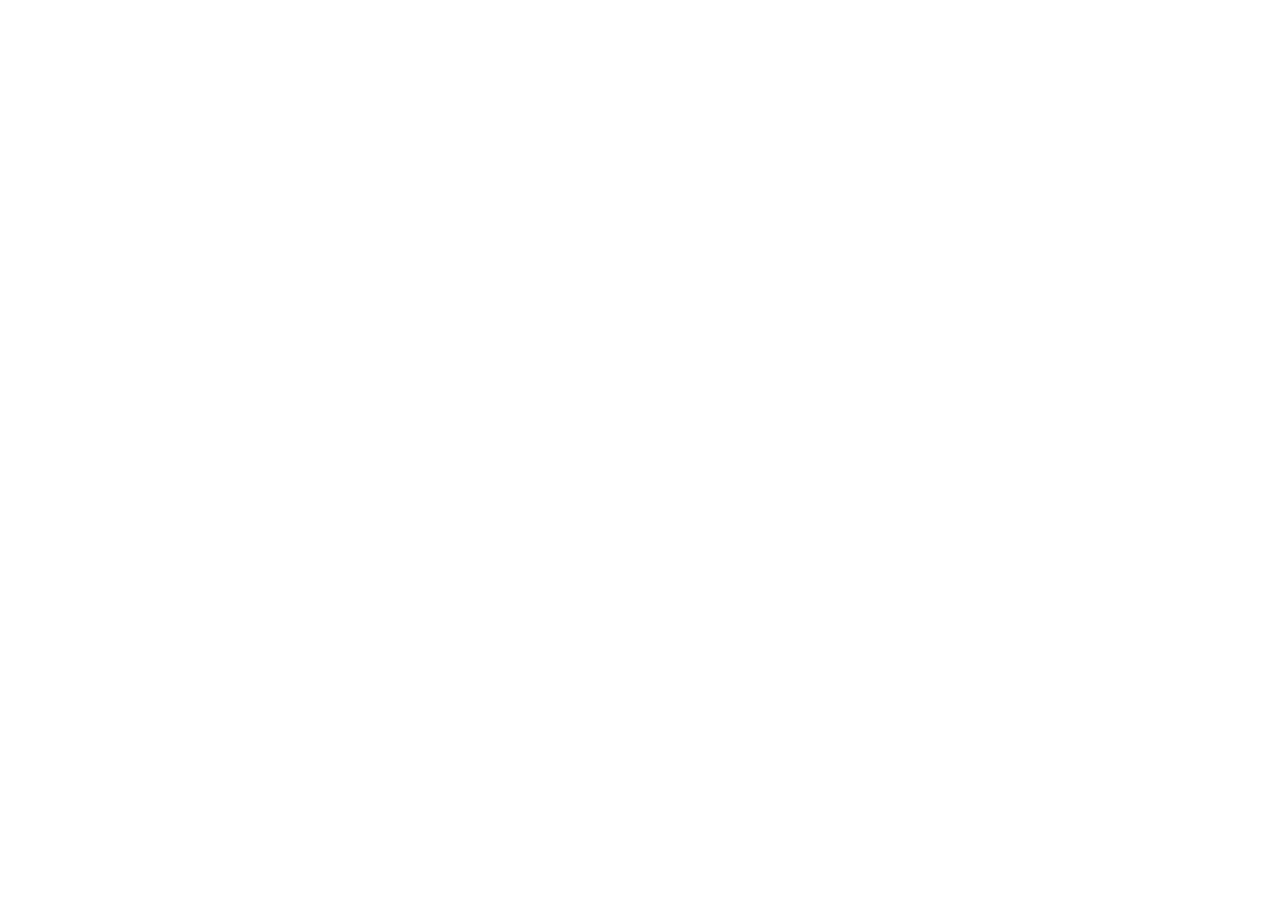
==== index.html @ 1d1b7927 "Add boilerplate" ====
<!doctype html>
<html lang="en">
  <head>
    <meta charset="UTF-8" />
    <meta name="viewport" content="width=device-width, initial-scale=1.0" />
    <title>Odin Recipes</title>
  </head>
  <body></body>
</html>
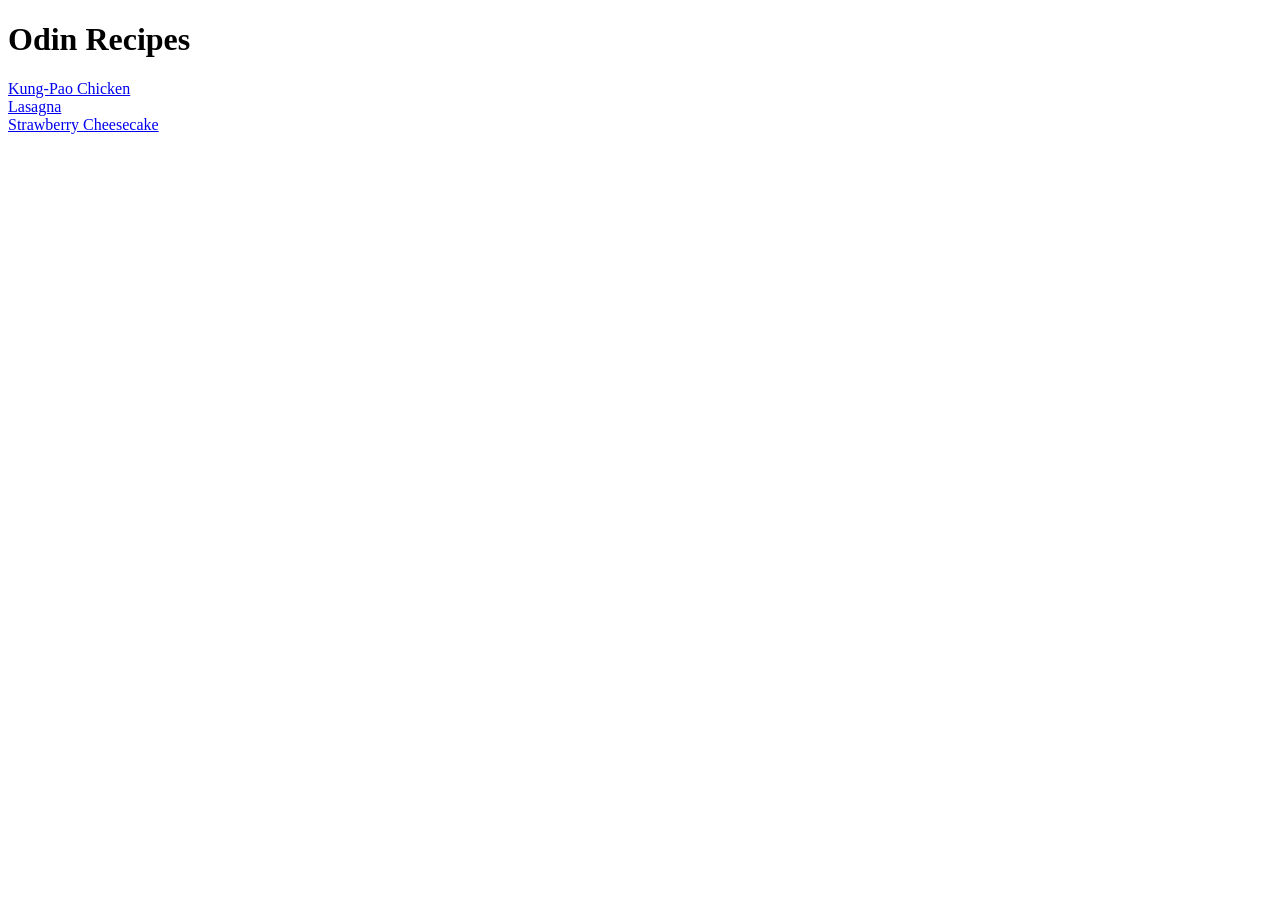
==== commit 5b1217ad: "Add relative links to recipes" ====
--- a/index.html
+++ b/index.html
@@ -5,5 +5,12 @@
     <meta name="viewport" content="width=device-width, initial-scale=1.0" />
     <title>Odin Recipes</title>
   </head>
-  <body></body>
+  <body>
+    <h1>Odin Recipes</h1>
+    <a href="./recipes/kung_pao_chicken.html">Kung-Pao Chicken</a>
+    <br />
+    <a href="./recipes/lasagna.html">Lasagna</a>
+    <br />
+    <a href="./recipes/strawberry_cheesecake.html">Strawberry Cheesecake</a>
+  </body>
 </html>
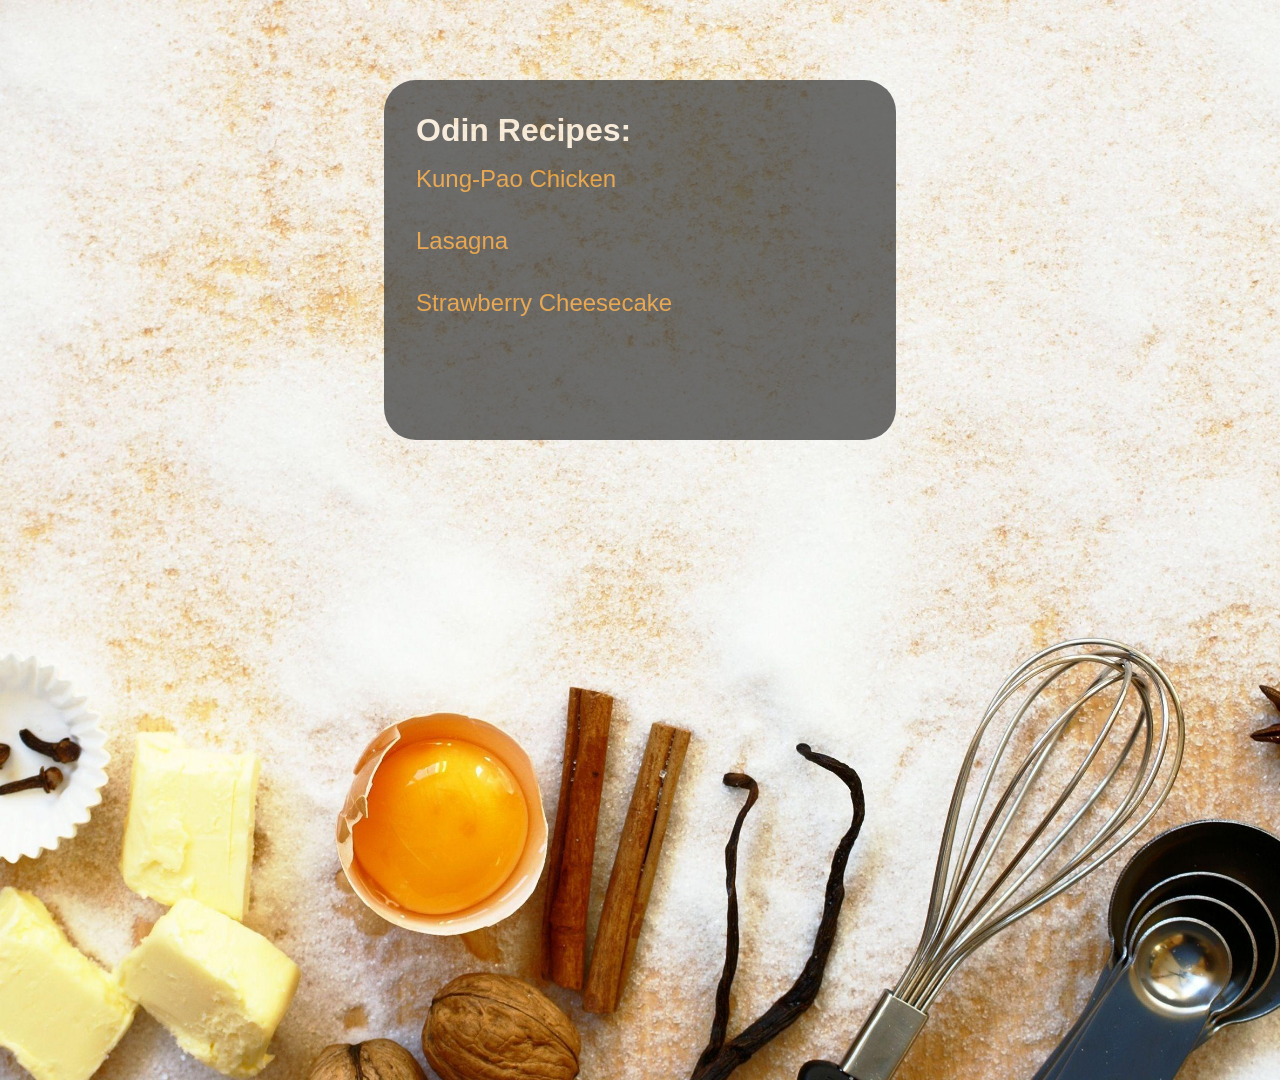
==== commit d115f670: "Atomic commit" ====
--- a/index.html
+++ b/index.html
@@ -4,13 +4,16 @@
     <meta charset="UTF-8" />
     <meta name="viewport" content="width=device-width, initial-scale=1.0" />
     <title>Odin Recipes</title>
+    <link rel="stylesheet" href="./styles.css" />
   </head>
-  <body>
-    <h1>Odin Recipes</h1>
-    <a href="./recipes/kung_pao_chicken.html">Kung-Pao Chicken</a>
-    <br />
-    <a href="./recipes/lasagna.html">Lasagna</a>
-    <br />
-    <a href="./recipes/strawberry_cheesecake.html">Strawberry Cheesecake</a>
+  <body id="index_body">
+    <main id="index_main">
+      <h1>Odin Recipes:</h1>
+      <a href="./recipes/kung_pao_chicken.html">Kung-Pao Chicken</a>
+      <br />
+      <a href="./recipes/lasagna.html">Lasagna</a>
+      <br />
+      <a href="./recipes/strawberry_cheesecake.html">Strawberry Cheesecake</a>
+    </main>
   </body>
 </html>
--- a/styles.css
+++ b/styles.css
@@ -0,0 +1,96 @@
+* {
+  margin: 0;
+  padding: 0;
+  box-sizing: border-box;
+}
+
+body {
+  font-family: Arial, sans-serif;
+  background-size: cover;
+  background-position: center;
+  background-repeat: no-repeat;
+  height: 120vh;
+  display: flex;
+  justify-content: center;
+  background-color: #333;
+}
+
+#index_body {
+  background-image: url("./images/index.jpg");
+}
+
+#kung_pao_body {
+  background-image: url("./images/kung_pao.jpg");
+}
+
+#lasagna_body {
+  background-image: url("./images/Simply-Best-Homemade-Lasagna-LEAD-4-7cb54b4d2b264bb3a2b4fbdb85e90d22.jpg");
+}
+
+#straw_body {
+  background-image: url("./images/alyerika-strawberry-cake-10166400_1920.jpg");
+}
+
+main {
+  margin: 5rem 0;
+  background-color: #333;
+  padding: 2rem;
+  border-radius: 2rem;
+  color: antiquewhite;
+  opacity: 0.7;
+  width: 60vw;
+}
+
+#index_main {
+  height: 40vh;
+  width: 40vw;
+}
+
+#kung_pao_main {
+  height: 100vh;
+  width: 60vw;
+}
+
+#lasagna_main {
+  height: 107vh;
+  width: 80vw;
+}
+
+a {
+  color: rgb(229, 140, 24);
+  text-decoration: none;
+  font-size: 1.5rem;
+  margin-top: 1rem;
+  display: block;
+}
+
+a:hover {
+  color: rgb(255, 255, 255);
+  text-decoration: underline;
+}
+
+img {
+  width: 10rem;
+  border-radius: 1rem;
+  margin-top: 1rem;
+}
+
+.container {
+  display: flex;
+  gap: 2rem;
+}
+
+.ingredients {
+  width: 35%;
+}
+
+.steps {
+  width: 65%;
+}
+
+.img_container {
+  display: flex;
+  gap: 3rem;
+  align-items: center;
+  margin-bottom: 2rem;
+}
